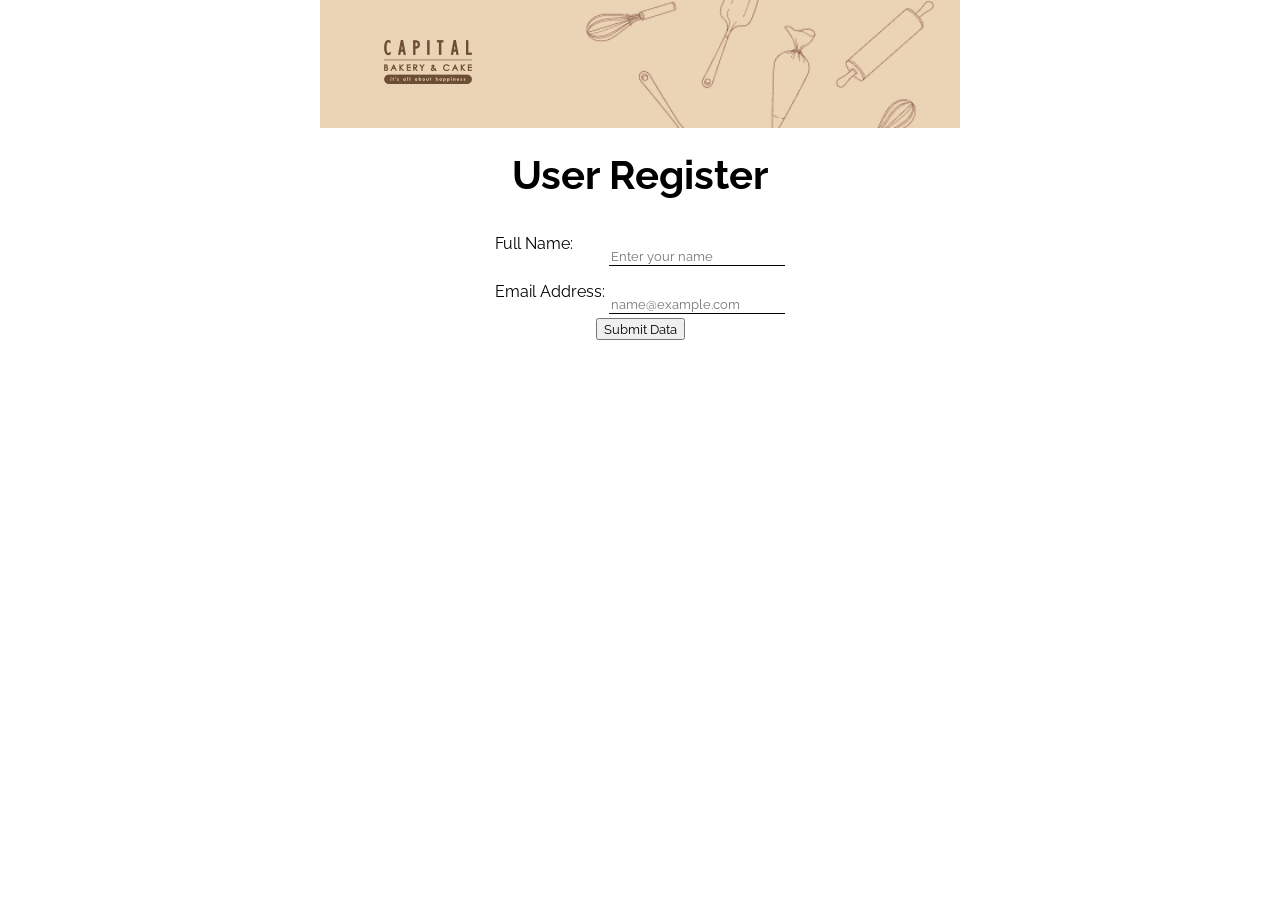
==== register.html @ 378baffa "Very messy, will try to fix" ====
<!DOCTYPE html>
<html lang="en">
    <head>
        <meta charset="utf-8">
        <meta name="description" content="Email page for testing">
        <meta name="keywords" content="Email Page">
        <meta name="author"   content="Arka Arganta Pandyanatha">
        <link href="https://fonts.googleapis.com/css?family=Raleway" rel="stylesheet">
        <link href="./assets/registerstyle.css" rel="stylesheet">
        <title>Email Page</title>
    </head>
    <body>
        <div class="header-email">
          <!-- header part for the JPGs -->
          <img src="./assets/logo.png" class="header-logo" /> 
          <img src="./assets/header.jpg" class="header-banner" />
        </div>
    <form action="index.html" method="post">
    <table class="data">
        <tr>
            <td colspan="2">
                <h2><label for="registration">User Register</label></h2>
            </td>
        </tr>
        <tr>
            <td><label for="username">Full Name:</label></td>
            <td><input type="text" id="username" name="username" placeholder="Enter your name"></td>
        </tr>
        
        <tr>
            <td><label for="useremail">Email Address:</label></td>
            <td><input type="email" id="useremail" name="useremail" placeholder="name@example.com"></td>
        </tr>
        <tr>
            <td colspan="2" style="text-align: center;">
                <button type="submit">Submit Data</button>
            </td>
        </tr>
    </table>
</form>
</body>
---- assets/registerstyle.css ----
label[for="registration"]{
    text-align: center;
    font-size: 40px;
}
table tr td h2{
    text-align: center;
}
.label{
    margin-top: 25px;
}
body{
    margin: 0;
    padding: 0;
    min-width: 100%;
    font-family: "Raleway";
}
table{
    margin: 0 auto;
}
.header-email{
    position: relative;
    display: flex;
    justify-content: center;
    width: 100%;
}
.header-logo {
    position: absolute;
    top: 31%;
    left: 30%;
}
.header-banner {
    width: 50%;
    height: auto; 
}
button[type="submit"]{
    font-family: "Raleway";
}
input[placeholder]{
    font-family: "Raleway";
}
form {
    margin: 0 auto;max-width: 720px;
}
input[type=text],input[type=email] {
    border: none; border-bottom: 1px solid black;
    margin-top: 25px;
}
.data label{
    margin-top: 25px;
}
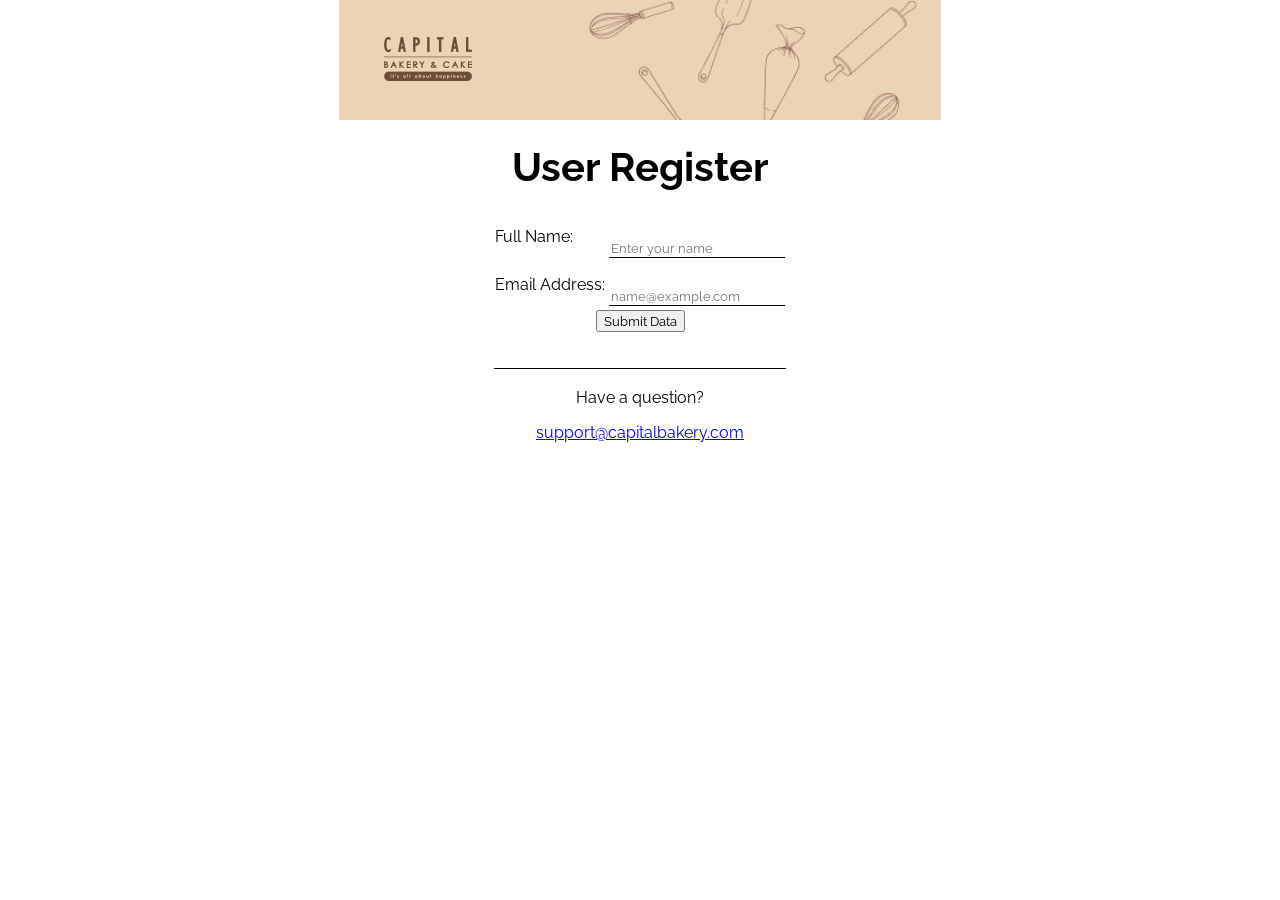
==== commit e1d66c8b: "Fixed the positioning for border footer and texts" ====
--- a/register.html
+++ b/register.html
@@ -36,6 +36,17 @@
                 <button type="submit">Submit Data</button>
             </td>
         </tr>
+        <tr>
+            <td colspan="2" class="border-footer"></td>
+        </tr>
+        <tr>
+            <td colspan="2" class="text-center">
+                <p>Have a question?</p>
+            <a href="mailto:support@capitalbakery.com" class="mail-link">
+                support@capitalbakery.com
+          </a>
+        </td>
+      </tr>
     </table>
 </form>
 </body>
--- a/assets/registerstyle.css
+++ b/assets/registerstyle.css
@@ -29,7 +29,7 @@
     left: 30%;
 }
 .header-banner {
-    width: 50%;
+    width: 47%;
     height: auto; 
 }
 button[type="submit"]{
@@ -47,4 +47,12 @@
 }
 .data label{
     margin-top: 25px;
-}+}
+.text-center{
+    text-align: center;
+}
+.border-footer {
+    padding-top: 2rem;
+    width: 100%;
+    border-bottom: 1px solid black;
+}
